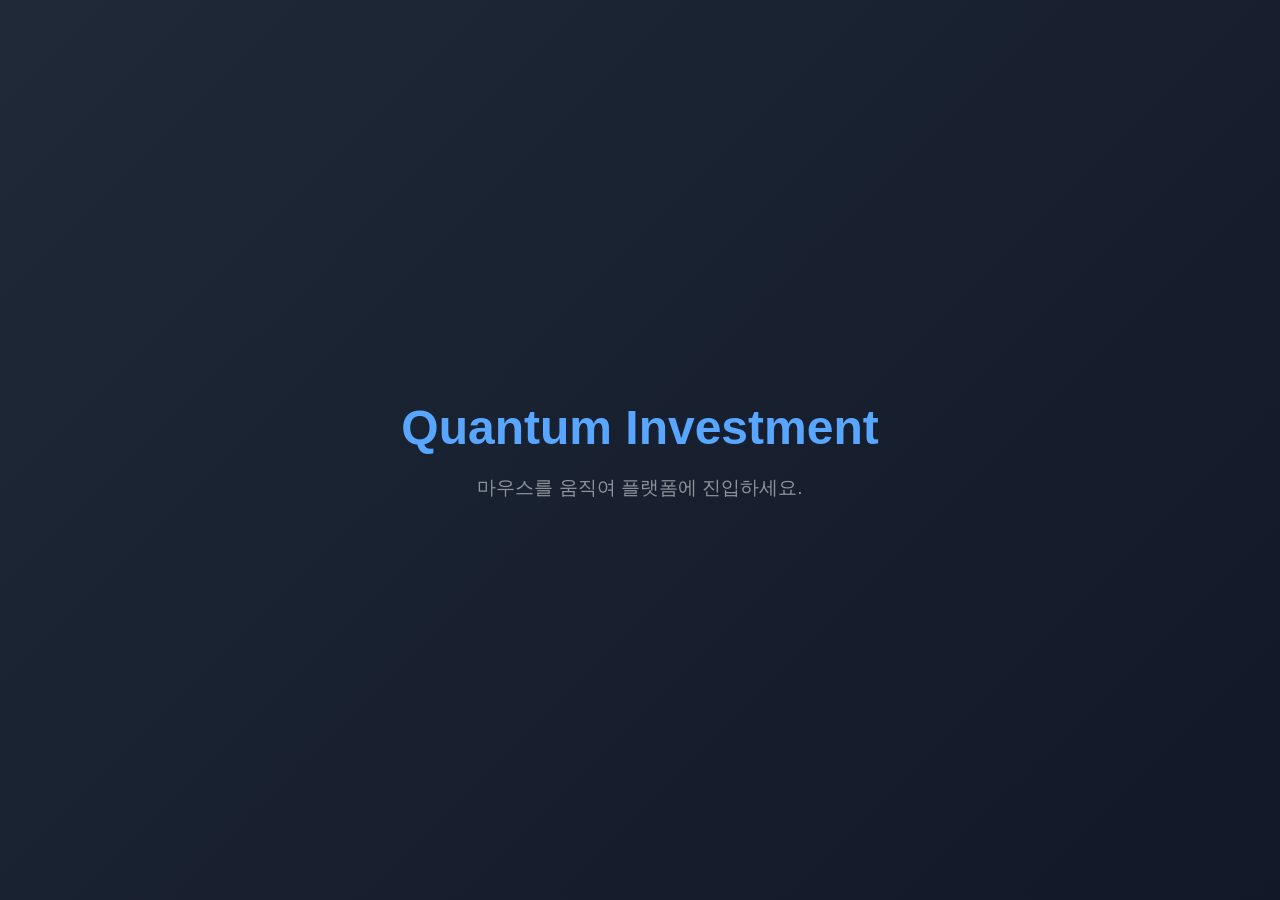
==== index.html @ 325a4a5f "Add files via upload" ====
<!DOCTYPE html>
<html lang="ko">
<head>
    <meta charset="UTF-8">
    <meta name="viewport" content="width=device-width, initial-scale=1.0">
    <title>Quantum Investment Platform - Modular</title>
    <link rel="stylesheet" href="css/style.css">
</head>
<body>

    <div id="intro-overlay">
        <h1 class="intro-title">Quantum Investment</h1>
        <p class="intro-desc">마우스를 움직여 플랫폼에 진입하세요.</p>
    </div>

    <div id="main-content">
        
        <header>
            <div class="header-top">
                <div class="logo">📊 QUANTUM INVEST</div>
                <div id="current-time"></div>
            </div>
            
            <div class="nav-menu">
                <button class="nav-item active" data-page="pages/dashboard.html" onclick="switchPage(this)">대시보드</button>
                <button class="nav-item" data-page="pages/macro.html" onclick="switchPage(this)">경제 분석실</button>
                <button class="nav-item" data-page="pages/analysis.html" onclick="switchPage(this)">종목 가치 분석</button>
                <button class="nav-item" data-page="pages/portfolio.html" onclick="switchPage(this)">마이 포트폴리오</button>
            </div>

            <div class="news-ticker">
                <div class="news-track">
                    <span>🔥 [시황] 미 연준 금리 동결 시사, 뉴욕증시 일제히 상승 마감</span>
                    <span>💸 [환율] 달러-원 환율 변동성 확대, 현재 1,350원선 공방</span>
                    <span>🛢️ [국제유가] WTI 중동 리스크 완화에 2% 하락세 전환</span>
                    <span>🪙 [비트코인] 기관 매수세 유입으로 전일 대비 3% 반등 성공</span>
                </div>
            </div>
        </header>

        <main id="content-viewport" class="page-view-container">
            </main>

    </div>

    <script src="js/app.js"></script>
</body>
</html>
---- css/style.css ----
/* [1. 기본 스타일 및 테마] */
* {
    margin: 0;
    padding: 0;
    box-sizing: border-box;
    font-family: 'Segoe UI', -apple-system, BlinkMacSystemFont, Roboto, sans-serif;
}

body, html {
    width: 100%;
    height: 100%;
    overflow: hidden;
    background-color: #0d1117;
    color: #c9d1d9;
}

/* [2. 인트로 화면] */
#intro-overlay {
    position: fixed;
    top: 0;
    left: 0;
    width: 100%;
    height: 100%;
    background: linear-gradient(135deg, #1f2937 0%, #111827 100%);
    display: flex;
    flex-direction: column;
    justify-content: center;
    align-items: center;
    z-index: 9999;
    transition: opacity 1s ease, transform 1s ease;
}

.intro-title { font-size: 3rem; color: #58a6ff; margin-bottom: 20px; font-weight: 700; }
.intro-desc { font-size: 1.2rem; color: #8b949e; animation: pulse 2s infinite; }
@keyframes pulse { 0%, 100% { opacity: 0.5; } 50% { opacity: 1; } }

/* [3. 메인 레이아웃 및 뷰포트] */
#main-content {
    opacity: 0;
    visibility: hidden;
    transition: opacity 1.5s ease-in-out;
    height: 100vh;
    display: flex;
    flex-direction: column;
}

body.loaded { overflow: auto; }
body.loaded #main-content { opacity: 1; visibility: visible; }

.page-view-container {
    padding: 20px;
    flex: 1;
    max-width: 1400px;
    width: 100%;
    margin: 0 auto;
}

/* [4. 헤더 및 내비게이션 바] */
header {
    background-color: #161b22;
    border-bottom: 1px solid #30363d;
    padding: 15px 20px 5px 20px;
}
.header-top { display: flex; justify-content: space-between; align-items: center; margin-bottom: 10px; }
.logo { font-size: 1.5rem; font-weight: bold; color: #58a6ff; }
#current-time { color: #8b949e; font-size: 0.9rem; }

.nav-menu { display: flex; gap: 15px; margin-bottom: 10px; }
.nav-item {
    background: none; border: none; color: #8b949e; font-size: 1rem; font-weight: 600;
    padding: 8px 16px; cursor: pointer; border-bottom: 3px solid transparent; transition: all 0.3s ease;
}
.nav-item:hover { color: #f0f6fc; }
.nav-item.active { color: #58a6ff; border-bottom: 3px solid #58a6ff; }

/* 뉴스 티커 */
.news-ticker { background-color: #090d16; border: 1px solid #30363d; padding: 8px; overflow: hidden; white-space: nowrap; border-radius: 4px; margin-bottom: 10px; }
.news-track { display: inline-block; padding-left: 100%; animation: ticker 25s linear infinite; color: #8b949e; font-size: 0.9rem; }
.news-track span { margin-right: 50px; }
@keyframes ticker { 0% { transform: translate3d(0, 0, 0); } 100% { transform: translate3d(-100%, 0, 0); } }

/* [5. 컴포넌트 디자인 (카드, 그리드, 테이블)] */
.dashboard-container { display: grid; grid-template-columns: 2fr 1fr; gap: 20px; }
.grid-left, .grid-right { display: flex; flex-direction: column; gap: 20px; }

.card { background-color: #161b22; border: 1px solid #30363d; border-radius: 8px; padding: 20px; box-shadow: 0 4px 12px rgba(0,0,0,0.15); margin-bottom: 20px; }
.card-title { font-size: 1.1rem; color: #f0f6fc; margin-bottom: 15px; border-left: 4px solid #58a6ff; padding-left: 8px; }

.market-grid { display: grid; grid-template-columns: repeat(auto-fit, minmax(180px, 1fr)); gap: 15px; }
.market-item { background-color: #21262d; border: 1px solid #30363d; border-radius: 6px; padding: 15px; text-align: center; }
.market-name { font-size: 0.85rem; color: #8b949e; margin-bottom: 5px; }
.market-value { font-size: 1.3rem; font-weight: bold; margin-bottom: 5px; }
.market-change { font-size: 0.85rem; }

.up { color: #f85149; }
.down { color: #58a6ff; }
.neutral { color: #8b949e; }

.iching-box { text-align: center; padding: 15px; background: linear-gradient(180deg, #1f2937 0%, #161b22 100%); border-radius: 6px; border: 1px dashed #58a6ff; }
.iching-gua { font-size: 2.5rem; margin: 10px 0; letter-spacing: 5px; color: #58a6ff; }
.proverb-box { font-style: italic; text-align: center; color: #58a6ff; font-size: 1.1rem; padding: 15px; background-color: #090d16; border-radius: 6px; }

/* 도구 및 입력 서식 */
.tool-split { display: grid; grid-template-columns: 1fr 1fr; gap: 20px; }
.input-group { margin-bottom: 15px; }
.input-group label { display: block; font-size: 0.9rem; color: #8b949e; margin-bottom: 5px; }
.input-group input { width: 100%; padding: 10px; background-color: #0d1117; border: 1px solid #30363d; border-radius: 6px; color: #f0f6fc; font-size: 1rem; }
.input-group input:focus { border-color: #58a6ff; outline: none; }
.calc-btn { width: 100%; padding: 12px; background-color: #238636; color: #ffffff; border: none; border-radius: 6px; font-size: 1rem; font-weight: bold; cursor: pointer; transition: background 0.2s; }
.calc-btn:hover { background-color: #2ea44f; }

.result-table { width: 100%; border-collapse: collapse; margin-top: 15px; }
.result-table th, .result-table td { padding: 10px; border: 1px solid #30363d; text-align: center; font-size: 0.95rem; }
.result-table th { background-color: #21262d; color: #8b949e; }
.result-value { color: #58a6ff; font-weight: bold; }

/* 포트폴리오 전용 */
.portfolio-form { display: flex; gap: 15px; align-items: flex-end; margin-bottom: 20px; background-color: #21262d; padding: 15px; border-radius: 6px; border: 1px solid #30363d; }
.portfolio-form .input-group { margin-bottom: 0; flex: 1; }
.portfolio-form button { padding: 10px 20px; height: 40px; background-color: #58a6ff; border: none; border-radius: 6px; color: #0d1117; font-weight: bold; cursor: pointer; }
.portfolio-form button:hover { background-color: #79c0ff; }

.asset-summary-board { display: grid; grid-template-columns: repeat(3, 1fr); gap: 15px; margin-bottom: 20px; }
.summary-card { background-color: #090d16; border: 1px solid #30363d; padding: 15px; border-radius: 6px; text-align: center; }
.summary-card h4 { font-size: 0.85rem; color: #8b949e; margin-bottom: 8px; }
.summary-card p { font-size: 1.5rem; font-weight: bold; }
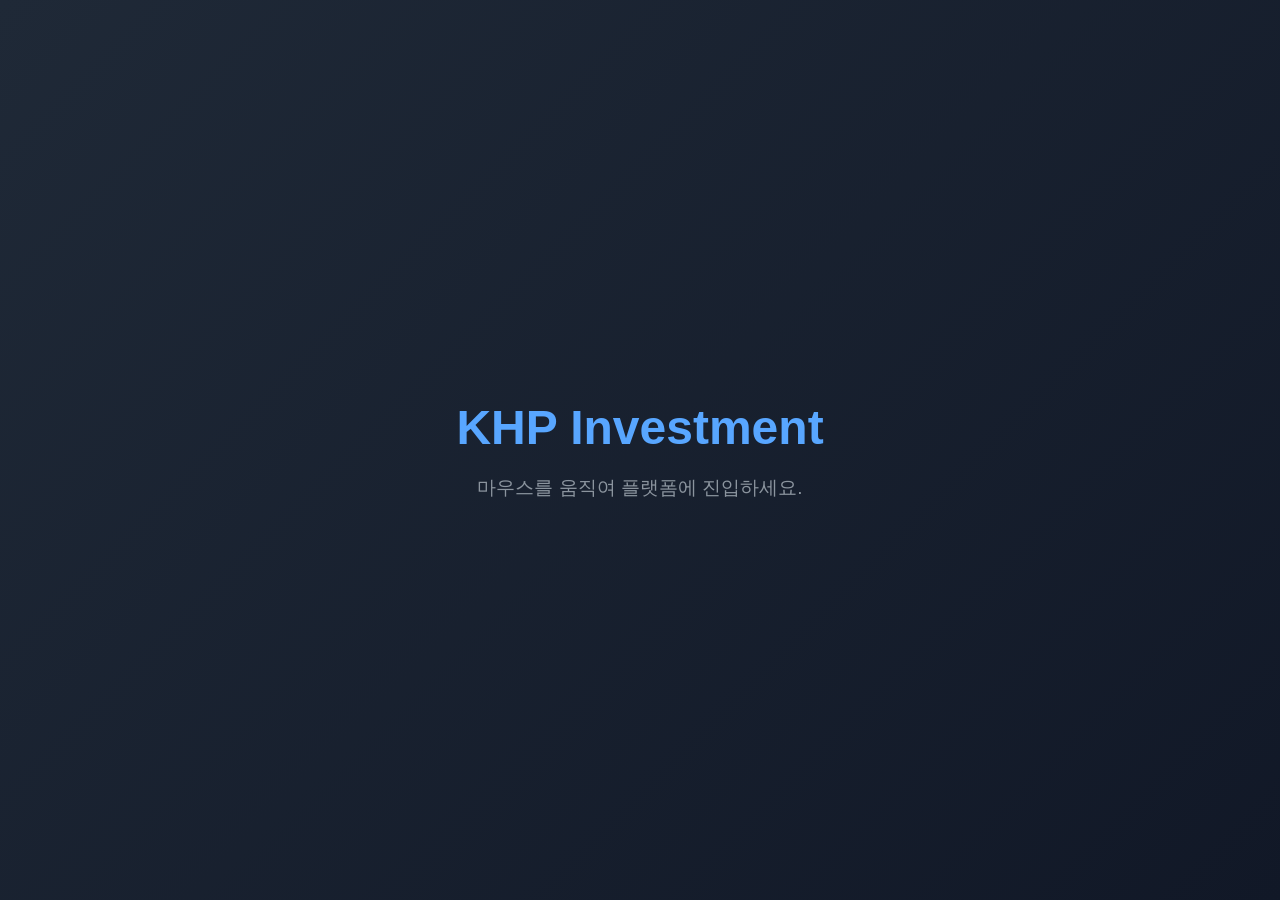
==== commit 2607b5b7: "Update HTML structure and title for KHP Investment" ====
--- a/index.html
+++ b/index.html
@@ -3,13 +3,13 @@
 <head>
     <meta charset="UTF-8">
     <meta name="viewport" content="width=device-width, initial-scale=1.0">
-    <title>Quantum Investment Platform - Modular</title>
+    <title>Korea High Performance Investment Platform - Modular</title>
     <link rel="stylesheet" href="css/style.css">
 </head>
 <body>
 
     <div id="intro-overlay">
-        <h1 class="intro-title">Quantum Investment</h1>
+        <h1 class="intro-title">KHP Investment</h1>
         <p class="intro-desc">마우스를 움직여 플랫폼에 진입하세요.</p>
     </div>
 
@@ -17,7 +17,7 @@
         
         <header>
             <div class="header-top">
-                <div class="logo">📊 QUANTUM INVEST</div>
+                <div class="logo">📊 KHP INVEST</div>
                 <div id="current-time"></div>
             </div>
             
@@ -45,4 +45,4 @@
 
     <script src="js/app.js"></script>
 </body>
-</html>+</html>
